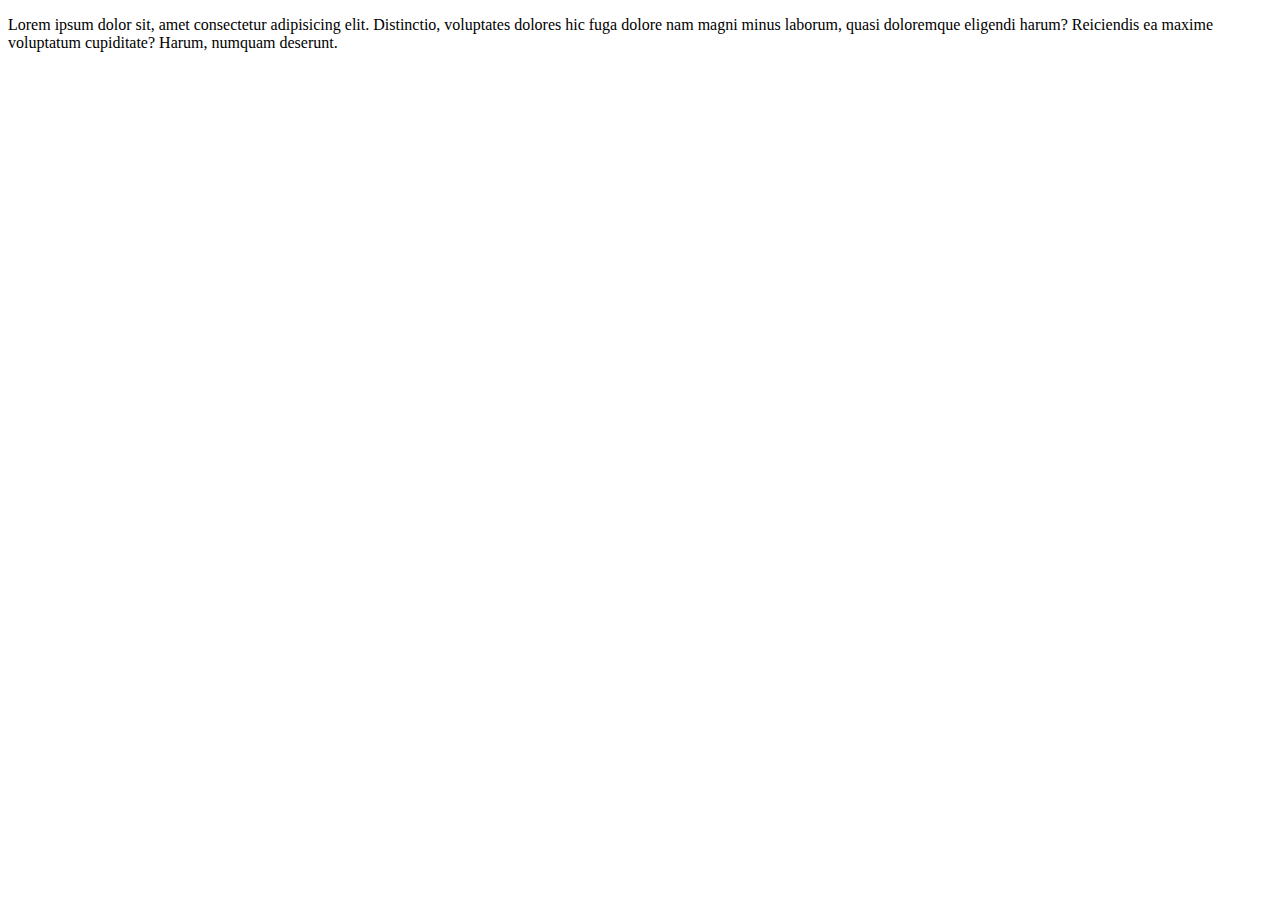
==== index.html @ 24e27820 "ADDED MESSAGE" ====
<!DOCTYPE html>
<html>
    <head>
        <title>webtechnology</title>
    </head>
    <body>
        <p>Lorem ipsum dolor sit, amet consectetur adipisicing elit. Distinctio, voluptates dolores hic fuga dolore nam magni minus laborum, quasi doloremque eligendi harum? Reiciendis ea maxime voluptatum cupiditate? Harum, numquam deserunt.</p>
    </body>
</html>
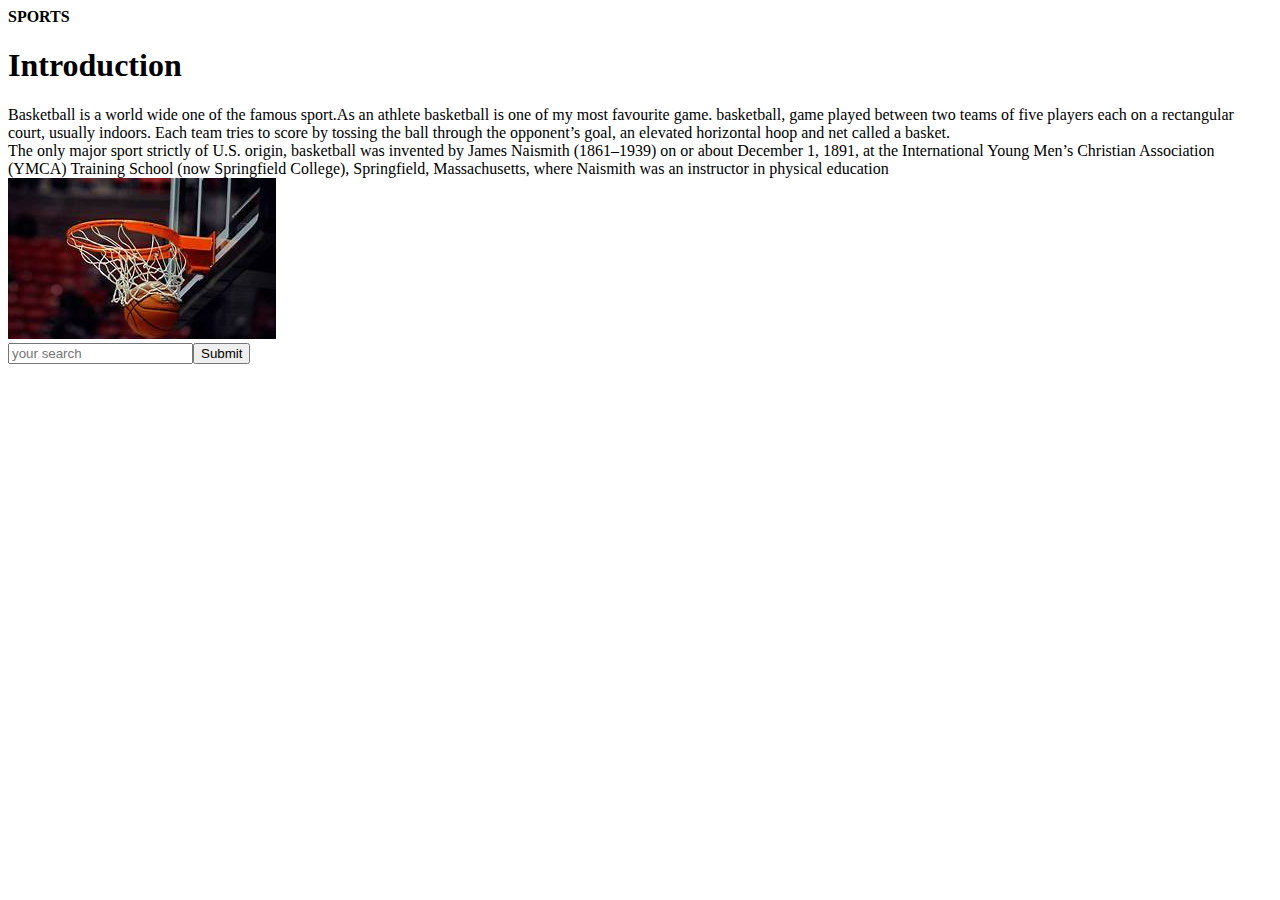
==== commit b939e4f0: "asdfsdf" ====
--- a/index.html
+++ b/index.html
@@ -1,9 +1,30 @@
 <!DOCTYPE html>
 <html>
-    <head>
-        <title>webtechnology</title>
-    </head>
+    <head><b>SPORTS</b>
+        <title>Basketball </title>
+        <meta charset="UTF-8" />
+        <meta name="description" content="this is about basketball" />
+        <meta name="keywords" content="origin,introduction" />
+        <meta name="author" content="sandy" />
+  </head>
     <body>
-        <p>Lorem ipsum dolor sit, amet consectetur adipisicing elit. Distinctio, voluptates dolores hic fuga dolore nam magni minus laborum, quasi doloremque eligendi harum? Reiciendis ea maxime voluptatum cupiditate? Harum, numquam deserunt.</p>
-    </body>
+        <h1>Introduction</h1> <div>
+            <P1>Basketball is a world wide one of the famous sport.As an athlete basketball is one of my most favourite game.</P1>
+            <spam>  basketball, game played between two teams of five players each on a rectangular court,
+             usually indoors. Each team tries to score by tossing the ball through the opponent’s goal, 
+             an elevated horizontal hoop and net called a basket.</spam>
+           
+             <p2> <br>The only major sport strictly of U.S. origin, basketball was invented by James Naismith (1861–1939) on or about December 1, 1891, at the International Young Men’s Christian Association (YMCA) Training School (now Springfield College), Springfield, Massachusetts, where Naismith was an instructor in physical education</br></p2>
+           </div>
+           <div> <a href="https://www.britannica.com/sports/basketball" target="_blank"><img src="ss.jfif"></img></a>
+        </div>
+        <form>
+            <input type="text" placeholder="your search" /><input type="submit" />
+            </div>
+
+
+
+
+
+           </body>
 </html>